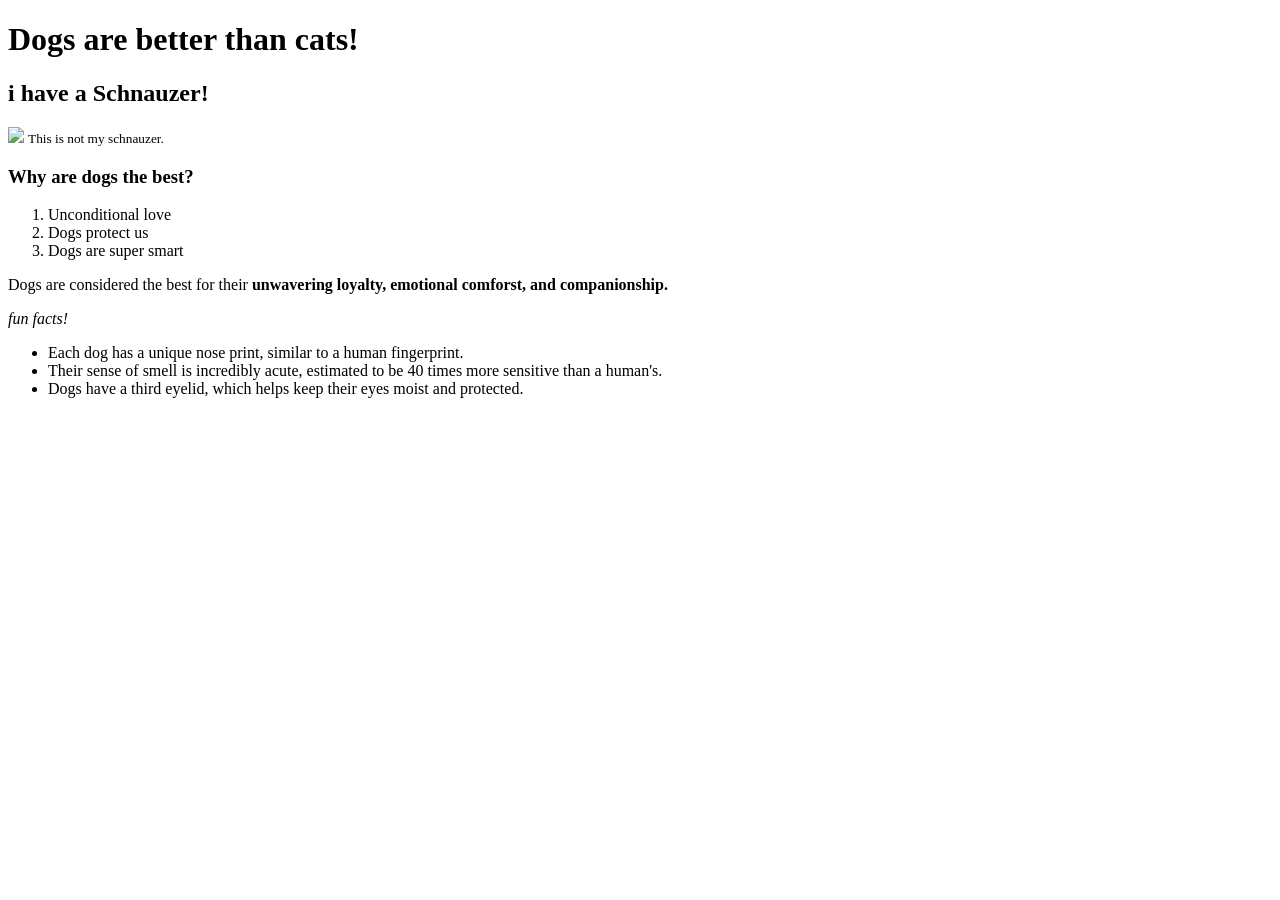
==== assignment1.html @ 82237c7e "Update assignment1.html" ====
<!DOCTYPE html>
<html>
  <head>
    <title>DOGS ARE THE BEST</title>
  </head>
  <body>
   <h1> Dogs are better than cats!</h1>
    <h2> i have a Schnauzer!</h2>
    <img src="https://encrypted-tbn0.gstatic.com/images?q=tbn:ANd9GcRORuoOVSiPXNUVpTjyU5dQX87g5-_q9eBmNw&s">
    <small> This is not my schnauzer. </small>
    <h3> Why are dogs the best?</h3>
    <ol>
      <li> Unconditional love </li>
      <li> Dogs protect us </li>
      <li> Dogs are super smart </li>
    </ol>
    <p> Dogs are considered the best for their <strong>unwavering loyalty, emotional comforst, and companionship.</strong> </p>
    <p> <em>fun facts!</em></p>
    <ul>
      <li> Each dog has a unique nose print, similar to a human fingerprint. </li>
      <li>Their sense of smell is incredibly acute, estimated to be 40 times more sensitive than a human's. </li>
      <li> Dogs have a third eyelid, which helps keep their eyes moist and protected. </li>
    </ul>
  </body>
</html>
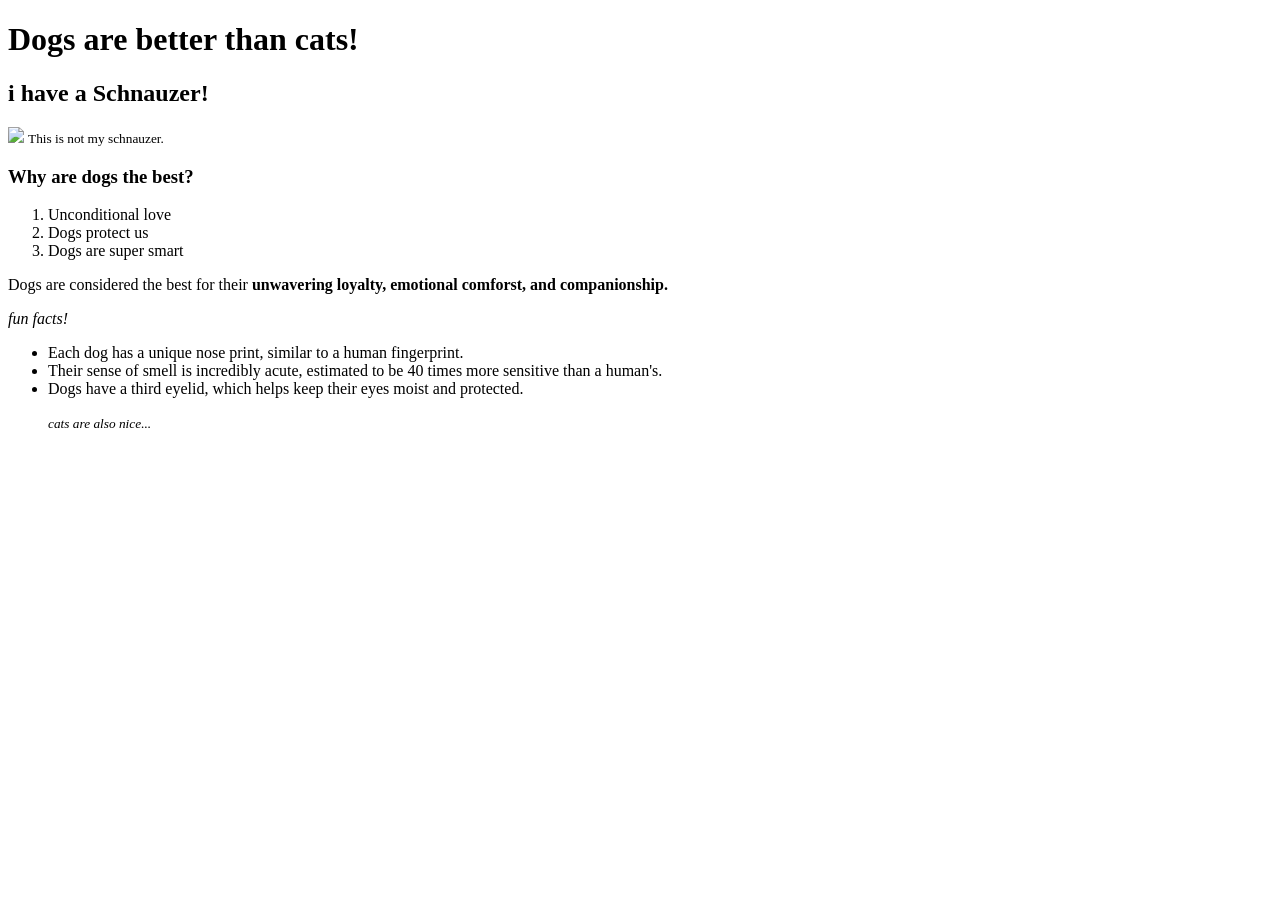
==== commit 36787028: "Update assignment1.html" ====
--- a/assignment1.html
+++ b/assignment1.html
@@ -20,6 +20,7 @@
       <li> Each dog has a unique nose print, similar to a human fingerprint. </li>
       <li>Their sense of smell is incredibly acute, estimated to be 40 times more sensitive than a human's. </li>
       <li> Dogs have a third eyelid, which helps keep their eyes moist and protected. </li>
+      <p> <small> <em> cats are also nice...</em></small></p>
     </ul>
   </body>
 </html>
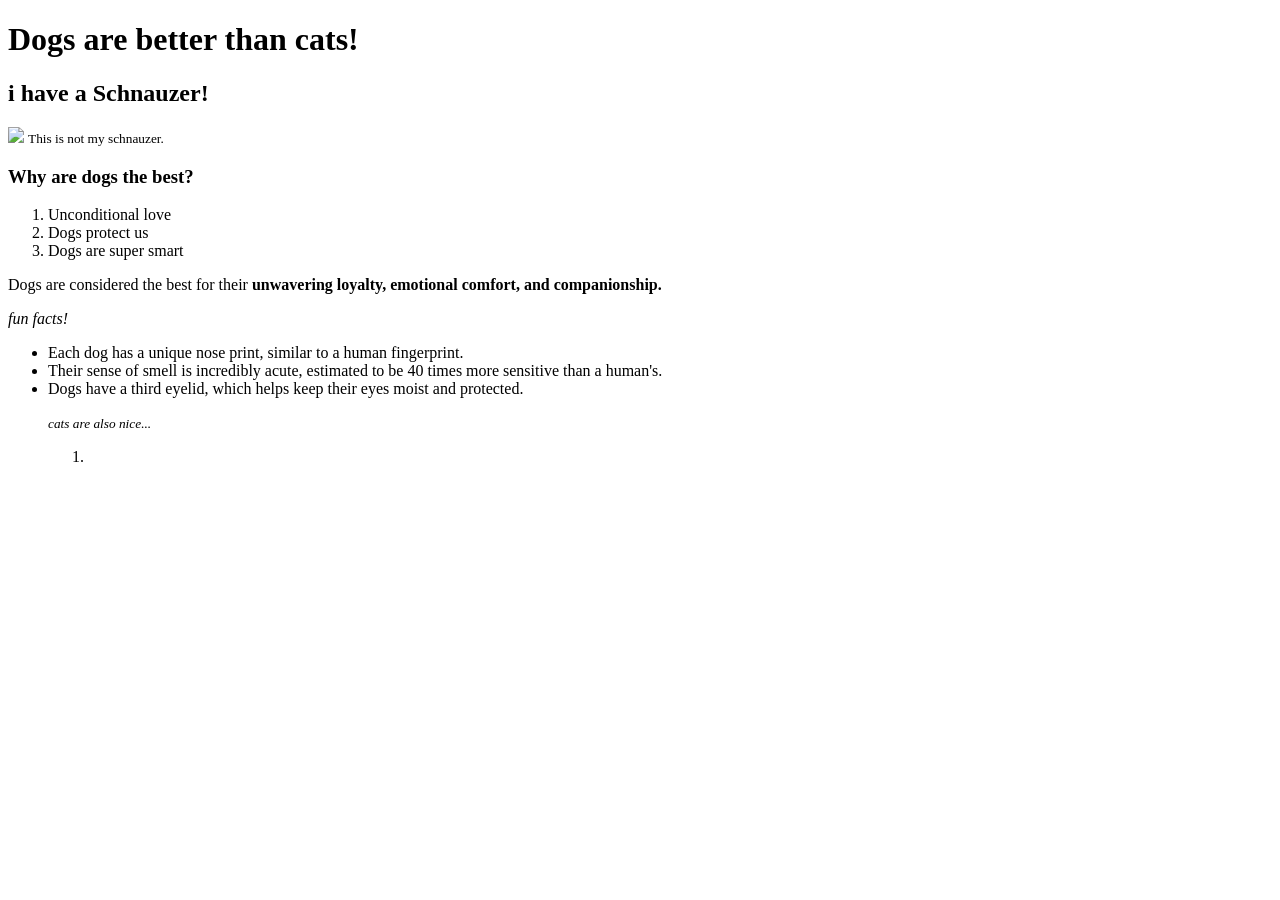
==== commit 755363ca: "Update assignment1.html" ====
--- a/assignment1.html
+++ b/assignment1.html
@@ -14,13 +14,16 @@
       <li> Dogs protect us </li>
       <li> Dogs are super smart </li>
     </ol>
-    <p> Dogs are considered the best for their <strong>unwavering loyalty, emotional comforst, and companionship.</strong> </p>
+    <p> Dogs are considered the best for their <strong>unwavering loyalty, emotional comfort, and companionship.</strong> </p>
     <p> <em>fun facts!</em></p>
     <ul>
       <li> Each dog has a unique nose print, similar to a human fingerprint. </li>
       <li>Their sense of smell is incredibly acute, estimated to be 40 times more sensitive than a human's. </li>
       <li> Dogs have a third eyelid, which helps keep their eyes moist and protected. </li>
       <p> <small> <em> cats are also nice...</em></small></p>
+      <ol>
+        <li> <a href="./index.html"></a></li>
+      </ol>
     </ul>
   </body>
 </html>
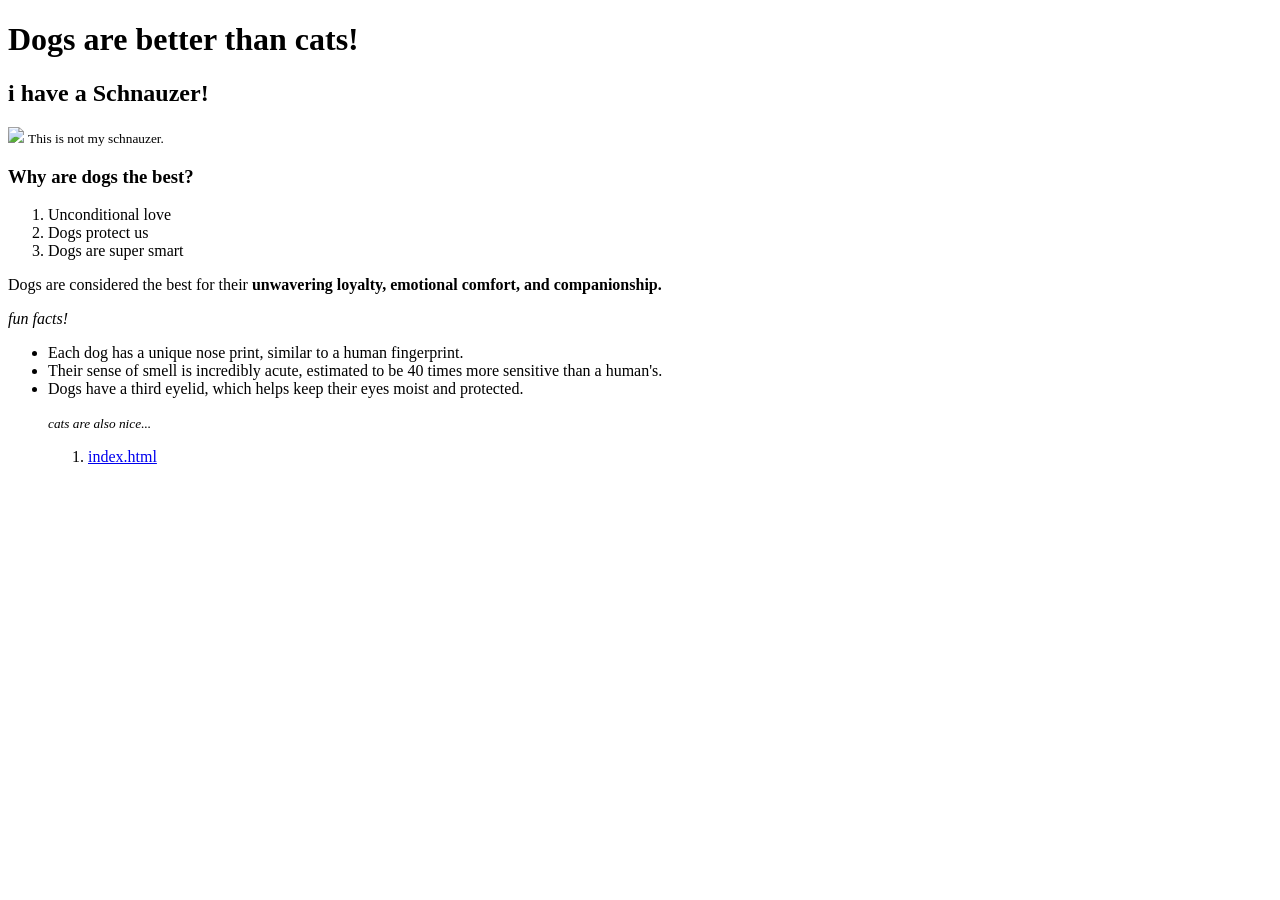
==== commit 823d6bfc: "Update assignment1.html" ====
--- a/assignment1.html
+++ b/assignment1.html
@@ -22,7 +22,7 @@
       <li> Dogs have a third eyelid, which helps keep their eyes moist and protected. </li>
       <p> <small> <em> cats are also nice...</em></small></p>
       <ol>
-        <li> <a href="./index.html"></a></li>
+        <li> <a href="./index.html"> index.html</a></li>
       </ol>
     </ul>
   </body>
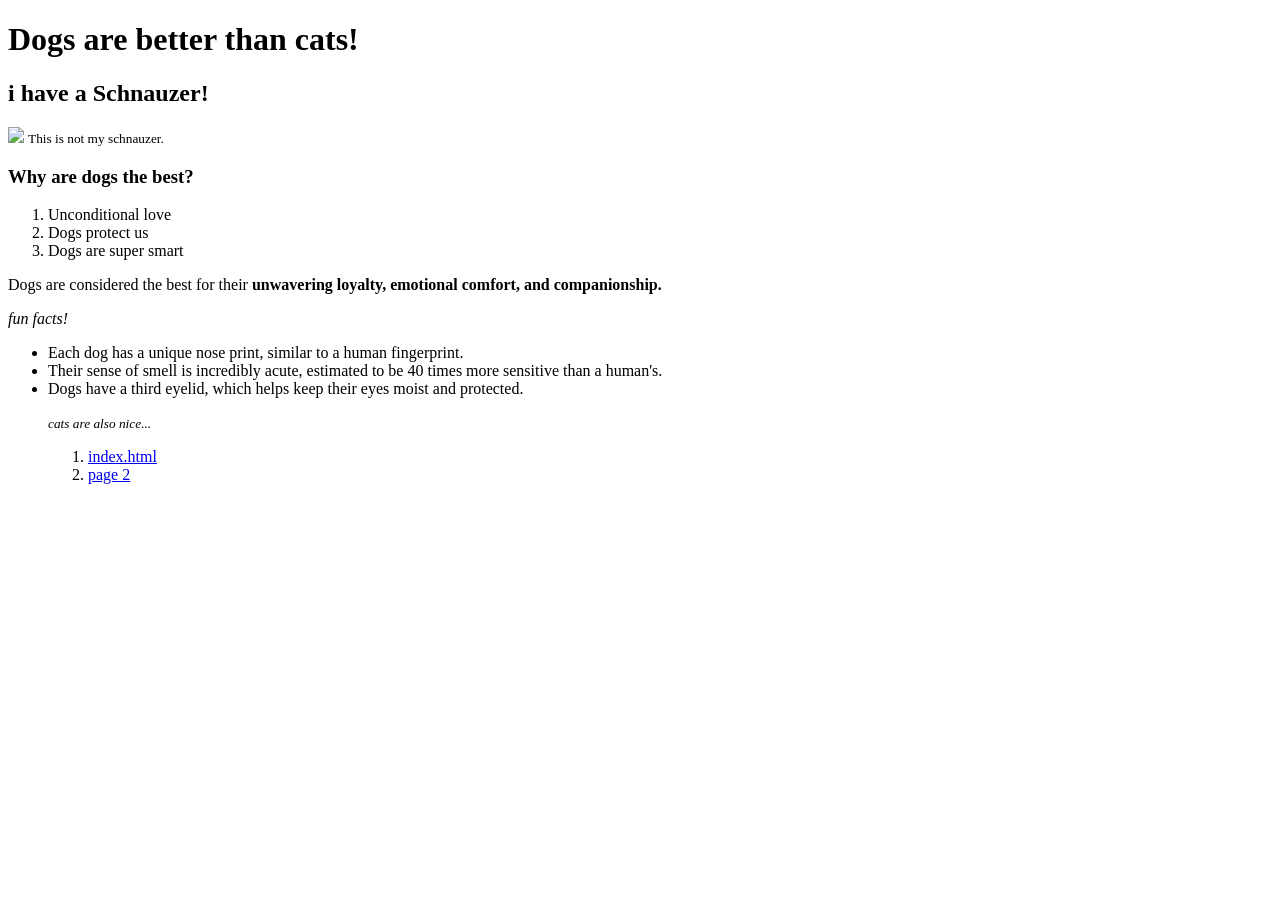
==== commit 5eda9848: "Update assignment1.html" ====
--- a/assignment1.html
+++ b/assignment1.html
@@ -23,6 +23,7 @@
       <p> <small> <em> cats are also nice...</em></small></p>
       <ol>
         <li> <a href="./index.html"> index.html</a></li>
+        <li><a href="./assignment1page2.html">page 2</a></li>
       </ol>
     </ul>
   </body>
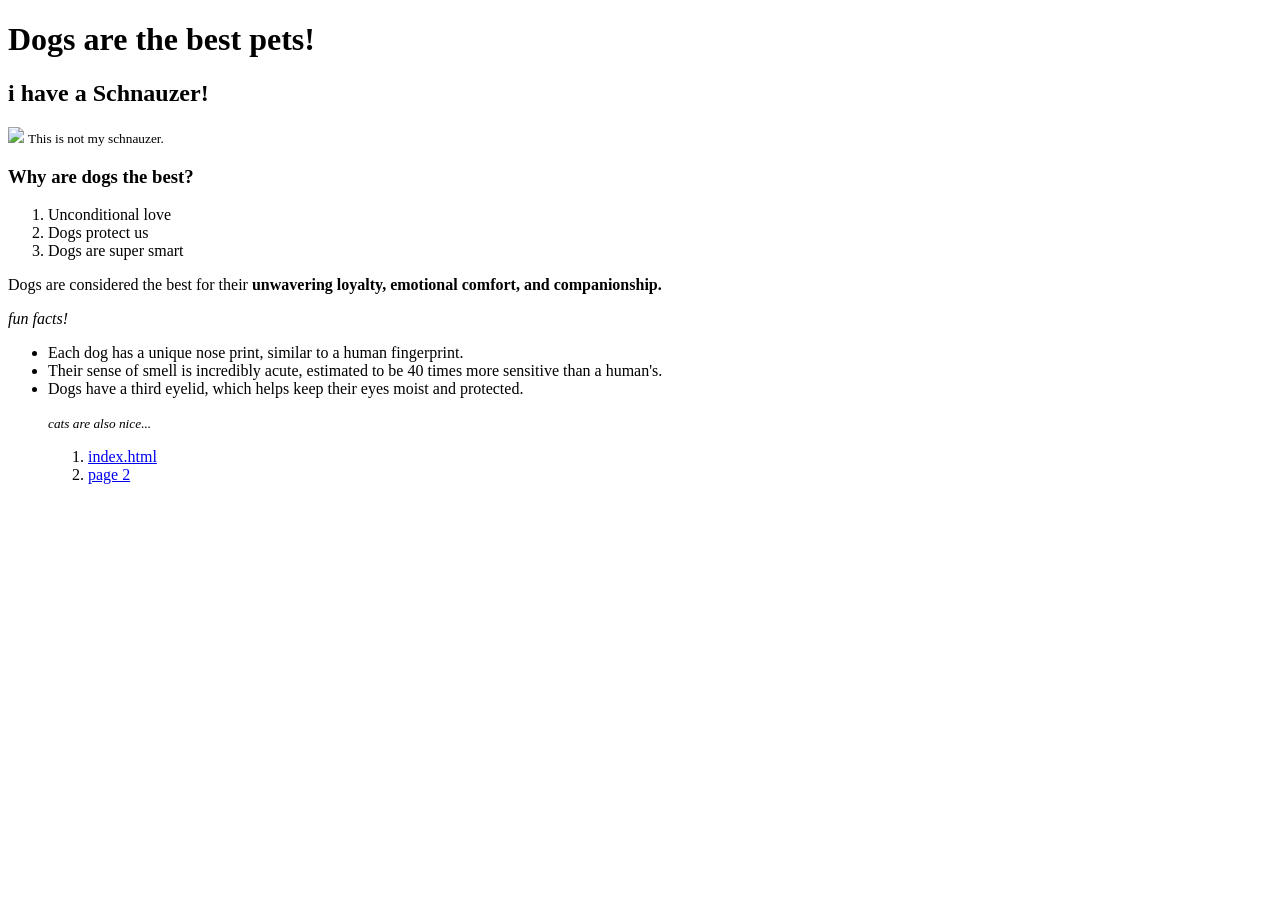
==== commit e0cde481: "Update assignment1.html" ====
--- a/assignment1.html
+++ b/assignment1.html
@@ -4,7 +4,7 @@
     <title>DOGS ARE THE BEST</title>
   </head>
   <body>
-   <h1> Dogs are better than cats!</h1>
+   <h1> Dogs are the best pets!</h1>
     <h2> i have a Schnauzer!</h2>
     <img src="https://encrypted-tbn0.gstatic.com/images?q=tbn:ANd9GcRORuoOVSiPXNUVpTjyU5dQX87g5-_q9eBmNw&s">
     <small> This is not my schnauzer. </small>
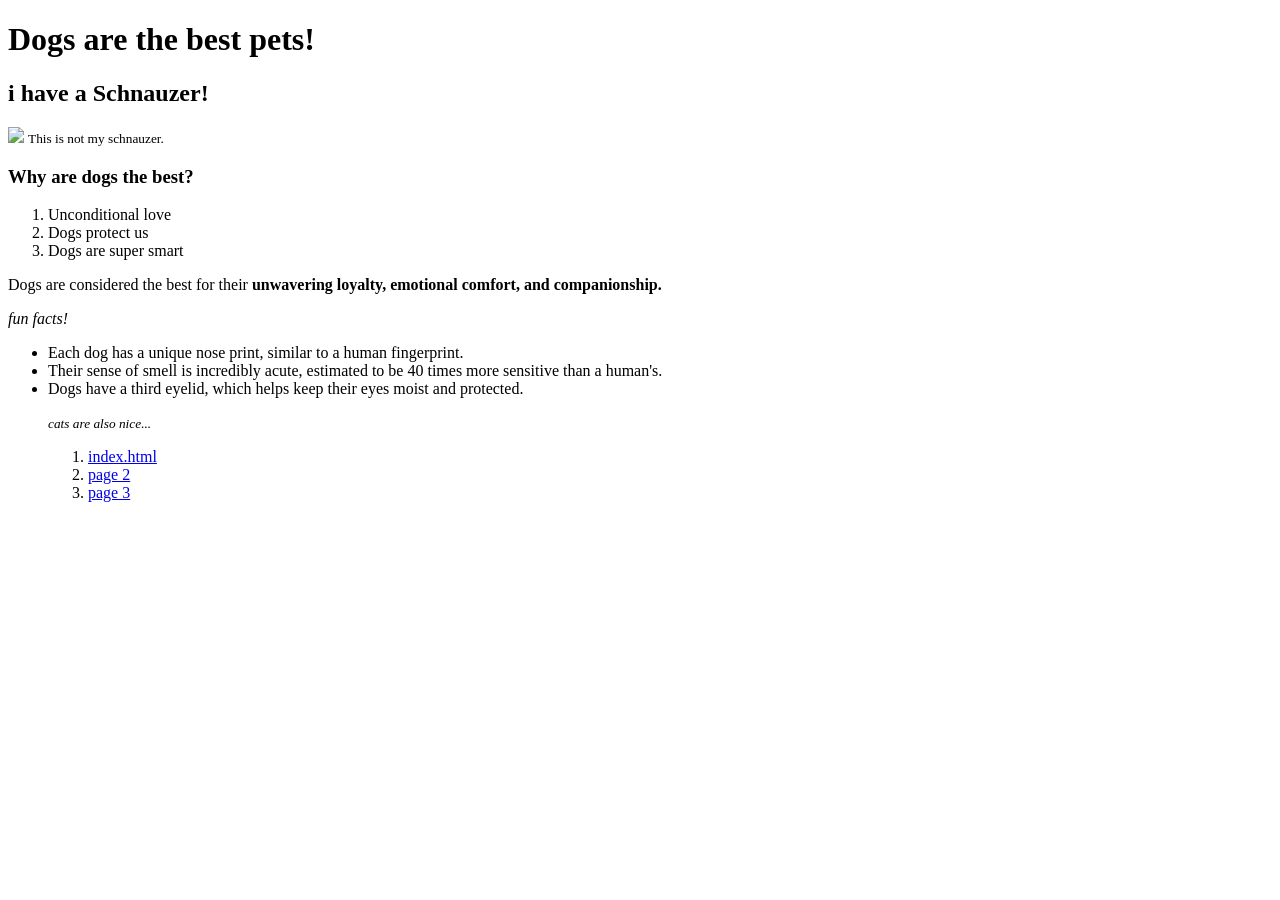
==== commit 1b239f1c: "Update assignment1.html" ====
--- a/assignment1.html
+++ b/assignment1.html
@@ -24,6 +24,7 @@
       <ol>
         <li> <a href="./index.html"> index.html</a></li>
         <li><a href="./assignment1page2.html">page 2</a></li>
+        <li><a href="./assignment1page3.html">page 3</a></li>
       </ol>
     </ul>
   </body>
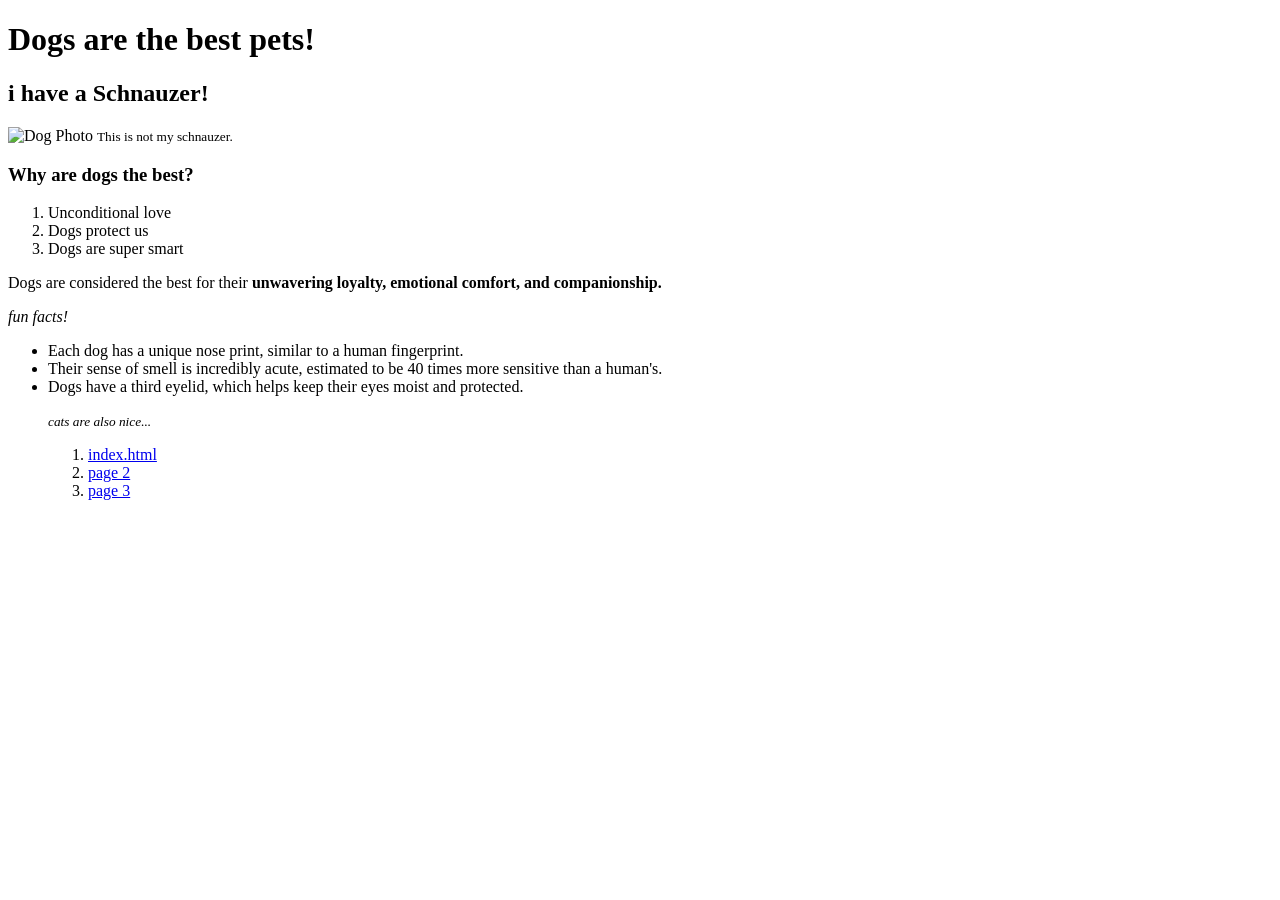
==== commit 2b30a27b: "Update assignment1.html" ====
--- a/assignment1.html
+++ b/assignment1.html
@@ -6,7 +6,7 @@
   <body>
    <h1> Dogs are the best pets!</h1>
     <h2> i have a Schnauzer!</h2>
-    <img src="https://encrypted-tbn0.gstatic.com/images?q=tbn:ANd9GcRORuoOVSiPXNUVpTjyU5dQX87g5-_q9eBmNw&s">
+    <img src="https://encrypted-tbn0.gstatic.com/images?q=tbn:ANd9GcRORuoOVSiPXNUVpTjyU5dQX87g5-_q9eBmNw&s" alt="Dog Photo" width="300"/>
     <small> This is not my schnauzer. </small>
     <h3> Why are dogs the best?</h3>
     <ol>
